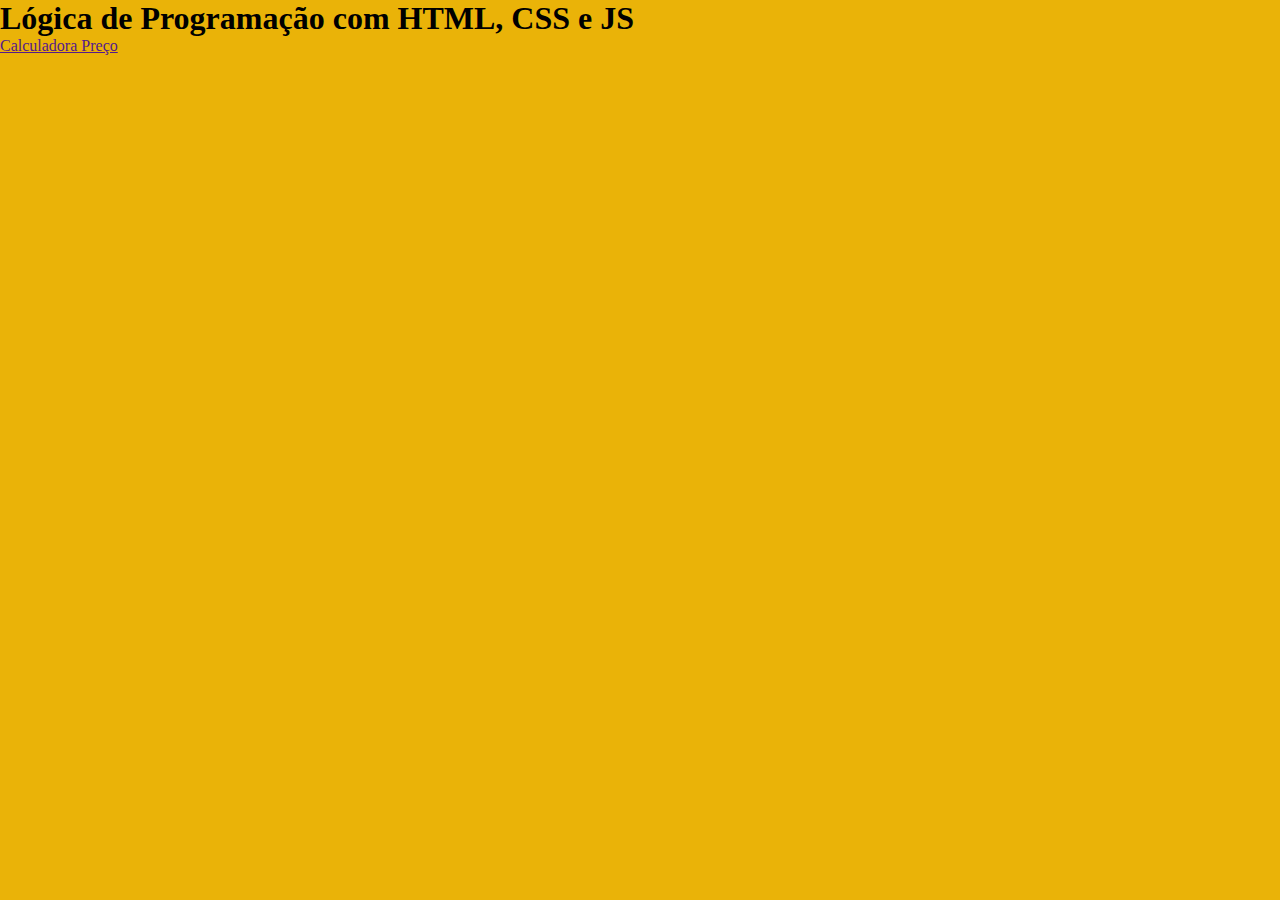
==== index.html @ 0677c6e0 "style: css reset and background change" ====
<!DOCTYPE html>
<html lang="en">
<head>
    <meta charset="UTF-8">
    <meta name="viewport" content="width=device-width, initial-scale=1.0">
    <link rel="stylesheet" href="style.css">
    <title>Atividade 11</title>
</head>
<body>
    <header>
        <h1>Lógica de Programação com HTML, CSS e JS</h1>
    </header>

    <nav>
        <ul>
            <li>
                <a href="">Calculadora Preço</a>
            </li>
        </ul>
    </nav>
    
</body>
</html>
---- style.css ----
* {
    margin: 0;
    padding: 0;
    box-sizing: border-box;
}

:root {
    --main-background: #eab308;
    --text-color: #5eead4;
}

body {
    background: var(--main-background);
}
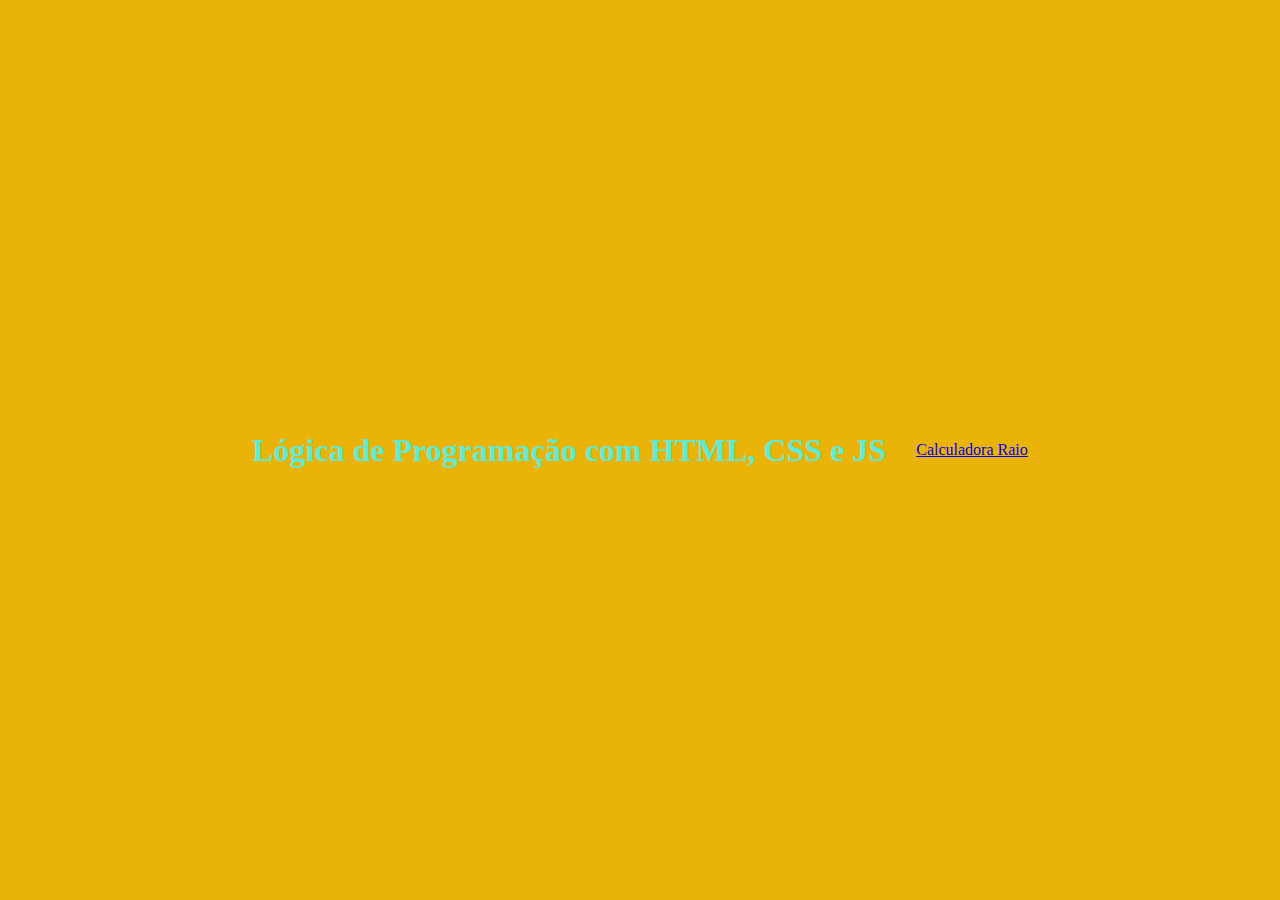
==== commit 01b4ace7: "feat: criacao calculadorahtml" ====
--- a/index.html
+++ b/index.html
@@ -14,7 +14,7 @@
     <nav>
         <ul>
             <li>
-                <a href="">Calculadora Preço</a>
+                <a href="./pages/calculadora-raios/calculadora.html">Calculadora Raio</a>
             </li>
         </ul>
     </nav>
--- a/style.css
+++ b/style.css
@@ -2,13 +2,32 @@
     margin: 0;
     padding: 0;
     box-sizing: border-box;
+    font-family: 'Times New Roman', Times, serif;
 }
 
 :root {
     --main-background: #eab308;
     --text-color: #5eead4;
+    --cor-boa:#f43f5e;
+    --cor-ruim: #fde047;
 }
 
 body {
     background: var(--main-background);
+    color: var(--text-color);
+    height: 100vh;
+    display: flex;
+    justify-content: center;
+    align-items: center;
+    gap: 30px;
+}
+
+a:hover{
+    color: var(--cor-boa);
+    text-decoration: none;
+    font-weight: bold;
+}
+
+ul, li {
+    list-style: none;
 }